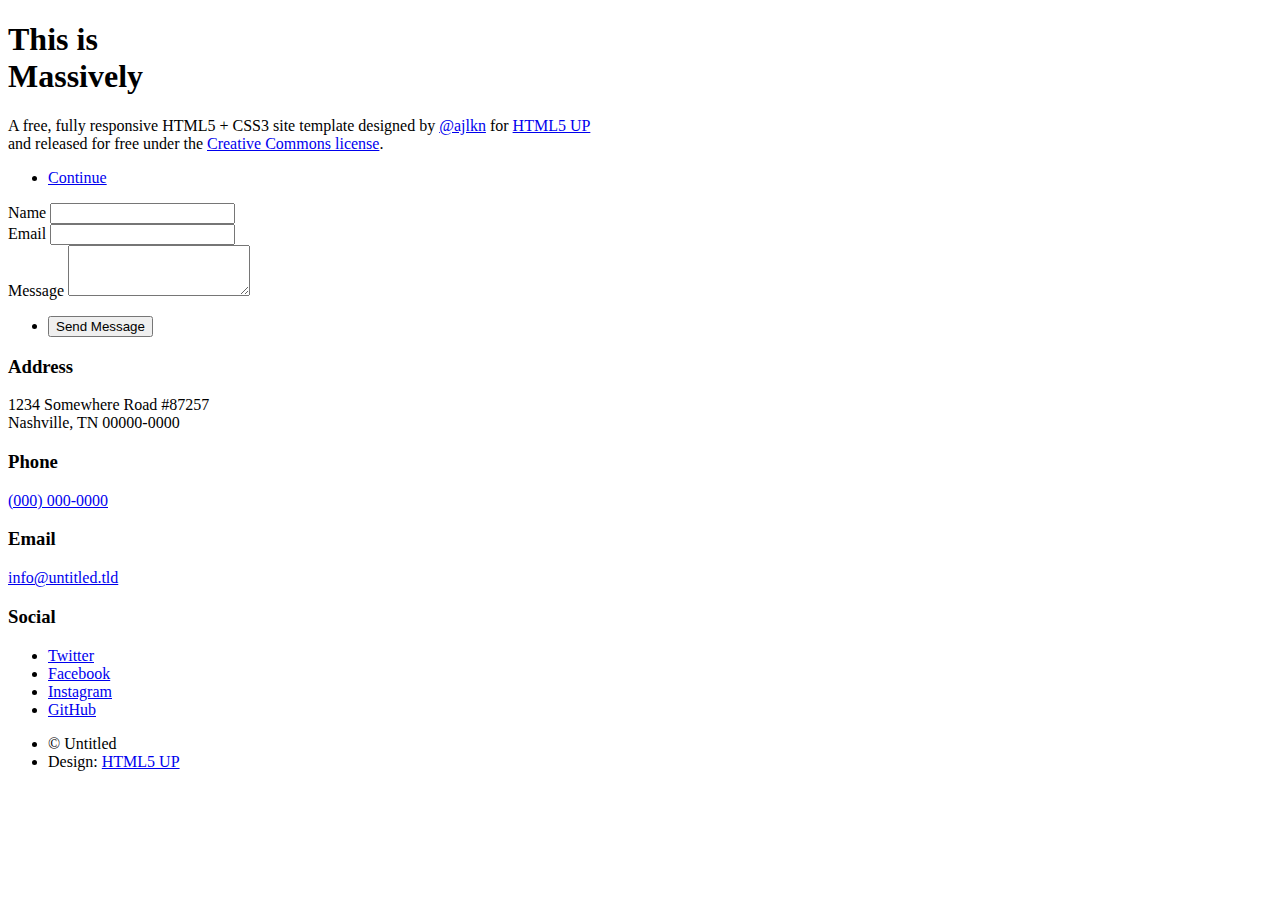
==== src/main/resources/templates/login.html @ f7752450 "기본 페이지 완료" ====
<!DOCTYPE html>
<html lang="ko" xmlns:th="http://www.thymeleaf.org">
<head>
    <title>로그인 페이지</title>
    <meta charset="utf-8" />
    <meta name="viewport" content="width=device-width, initial-scale=1, user-scalable=no" />
    <!--		<link rel="stylesheet" th:href="@{/assets/css/main.css}" />-->
    <link rel="stylesheet" href="resources/assets/css/main.css" />
    <noscript><link rel="stylesheet" href="resources/assets/css/noscript.css" /></noscript>
</head>
<body class="is-preload">

<!-- Wrapper -->
<div id="wrapper" class="fade-in">

    <!-- Intro -->
    <div id="intro">
        <h1>This is<br />
            Massively</h1>
        <p>A free, fully responsive HTML5 + CSS3 site template designed by <a href="https://twitter.com/ajlkn">@ajlkn</a> for <a href="https://html5up.net">HTML5 UP</a><br />
            and released for free under the <a href="https://html5up.net/license">Creative Commons license</a>.</p>
        <ul class="actions">
            <li><a href="#header" class="button icon solid solo fa-arrow-down scrolly">Continue</a></li>
        </ul>
    </div>


    <!-- Footer -->
    <footer id="footer">
        <section>
            <form method="post" action="#">
                <div class="fields">
                    <div class="field">
                        <label for="name">Name</label>
                        <input type="text" name="name" id="name" />
                    </div>
                    <div class="field">
                        <label for="email">Email</label>
                        <input type="text" name="email" id="email" />
                    </div>
                    <div class="field">
                        <label for="message">Message</label>
                        <textarea name="message" id="message" rows="3"></textarea>
                    </div>
                </div>
                <ul class="actions">
                    <li><input type="submit" value="Send Message" /></li>
                </ul>
            </form>
        </section>
        <section class="split contact">
            <section class="alt">
                <h3>Address</h3>
                <p>1234 Somewhere Road #87257<br />
                    Nashville, TN 00000-0000</p>
            </section>
            <section>
                <h3>Phone</h3>
                <p><a href="#">(000) 000-0000</a></p>
            </section>
            <section>
                <h3>Email</h3>
                <p><a href="#">info@untitled.tld</a></p>
            </section>
            <section>
                <h3>Social</h3>
                <ul class="icons alt">
                    <li><a href="#" class="icon brands alt fa-twitter"><span class="label">Twitter</span></a></li>
                    <li><a href="#" class="icon brands alt fa-facebook-f"><span class="label">Facebook</span></a></li>
                    <li><a href="#" class="icon brands alt fa-instagram"><span class="label">Instagram</span></a></li>
                    <li><a href="#" class="icon brands alt fa-github"><span class="label">GitHub</span></a></li>
                </ul>
            </section>
        </section>
    </footer>

    <!-- Copyright -->
    <div id="copyright">
        <ul><li>&copy; Untitled</li><li>Design: <a href="https://html5up.net">HTML5 UP</a></li></ul>
    </div>

</div>

<!-- Scripts -->
<script src="resources/assets/js/jquery.min.js"></script>
<script src="resources/assets/js/jquery.scrollex.min.js"></script>
<script src="resources/assets/js/jquery.scrolly.min.js"></script>
<script src="resources/assets/js/browser.min.js"></script>
<script src="resources/assets/js/breakpoints.min.js"></script>
<script src="resources/assets/js/util.js"></script>
<script src="resources/assets/js/main.js"></script>

</body>
</html>
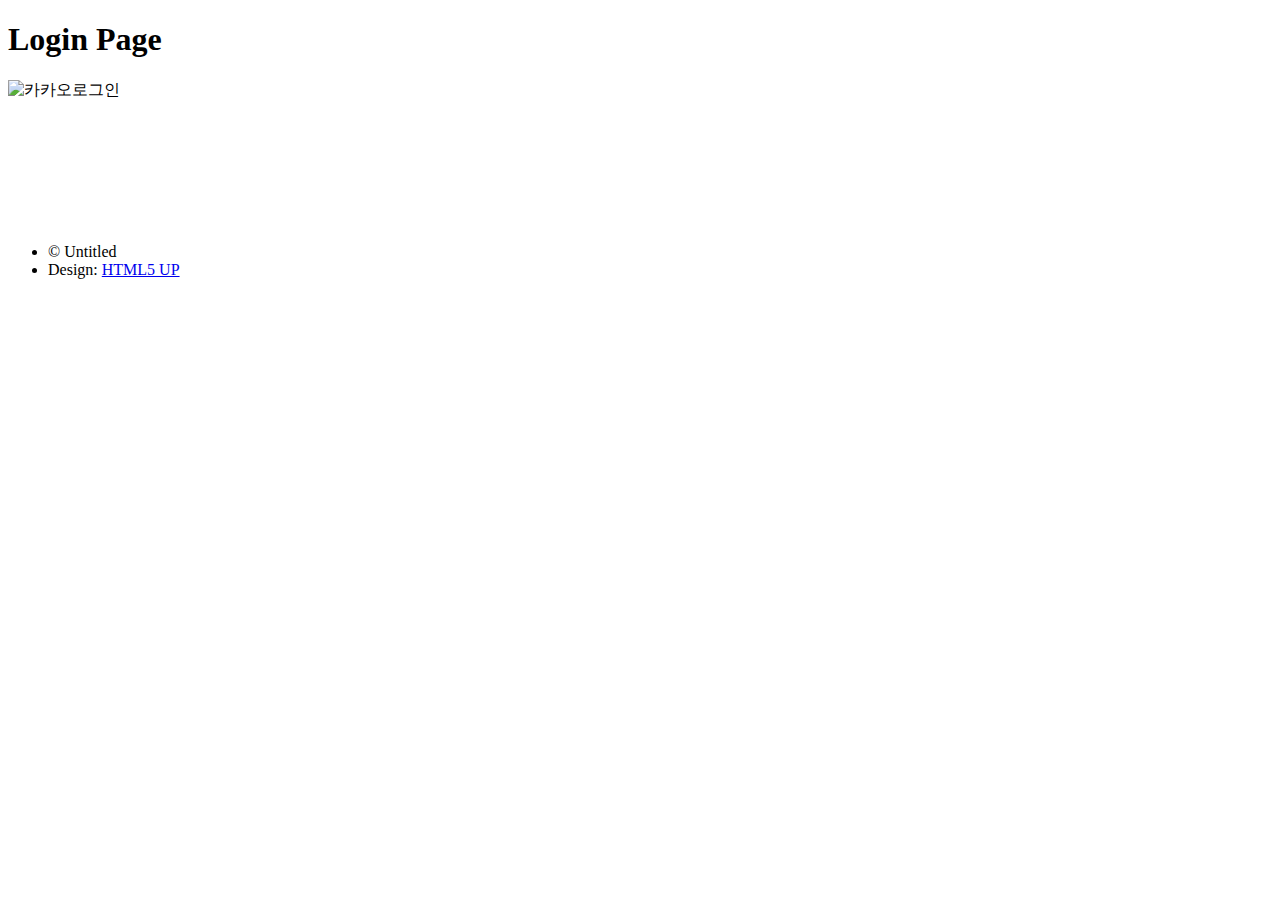
==== commit 4e9735c1: "카카오로그인 승인코드까지 완료" ====
--- a/src/main/resources/templates/login.html
+++ b/src/main/resources/templates/login.html
@@ -4,7 +4,6 @@
     <title>로그인 페이지</title>
     <meta charset="utf-8" />
     <meta name="viewport" content="width=device-width, initial-scale=1, user-scalable=no" />
-    <!--		<link rel="stylesheet" th:href="@{/assets/css/main.css}" />-->
     <link rel="stylesheet" href="resources/assets/css/main.css" />
     <noscript><link rel="stylesheet" href="resources/assets/css/noscript.css" /></noscript>
 </head>
@@ -15,64 +14,13 @@
 
     <!-- Intro -->
     <div id="intro">
-        <h1>This is<br />
-            Massively</h1>
-        <p>A free, fully responsive HTML5 + CSS3 site template designed by <a href="https://twitter.com/ajlkn">@ajlkn</a> for <a href="https://html5up.net">HTML5 UP</a><br />
-            and released for free under the <a href="https://html5up.net/license">Creative Commons license</a>.</p>
-        <ul class="actions">
-            <li><a href="#header" class="button icon solid solo fa-arrow-down scrolly">Continue</a></li>
-        </ul>
+        <h1>Login Page</h1>
+        <a th:href="@{https://kauth.kakao.com/oauth/authorize(client_id=${app_key},redirect_uri=${redirect_uri},response_type=${response_type})}">
+            <img src="resources/images/kakao_login_btn_large_narrow.png" alt="카카오로그인"/>
+        </a>
+        <br><br><br><br><br><br><br><br>
     </div>
 
-
-    <!-- Footer -->
-    <footer id="footer">
-        <section>
-            <form method="post" action="#">
-                <div class="fields">
-                    <div class="field">
-                        <label for="name">Name</label>
-                        <input type="text" name="name" id="name" />
-                    </div>
-                    <div class="field">
-                        <label for="email">Email</label>
-                        <input type="text" name="email" id="email" />
-                    </div>
-                    <div class="field">
-                        <label for="message">Message</label>
-                        <textarea name="message" id="message" rows="3"></textarea>
-                    </div>
-                </div>
-                <ul class="actions">
-                    <li><input type="submit" value="Send Message" /></li>
-                </ul>
-            </form>
-        </section>
-        <section class="split contact">
-            <section class="alt">
-                <h3>Address</h3>
-                <p>1234 Somewhere Road #87257<br />
-                    Nashville, TN 00000-0000</p>
-            </section>
-            <section>
-                <h3>Phone</h3>
-                <p><a href="#">(000) 000-0000</a></p>
-            </section>
-            <section>
-                <h3>Email</h3>
-                <p><a href="#">info@untitled.tld</a></p>
-            </section>
-            <section>
-                <h3>Social</h3>
-                <ul class="icons alt">
-                    <li><a href="#" class="icon brands alt fa-twitter"><span class="label">Twitter</span></a></li>
-                    <li><a href="#" class="icon brands alt fa-facebook-f"><span class="label">Facebook</span></a></li>
-                    <li><a href="#" class="icon brands alt fa-instagram"><span class="label">Instagram</span></a></li>
-                    <li><a href="#" class="icon brands alt fa-github"><span class="label">GitHub</span></a></li>
-                </ul>
-            </section>
-        </section>
-    </footer>
 
     <!-- Copyright -->
     <div id="copyright">
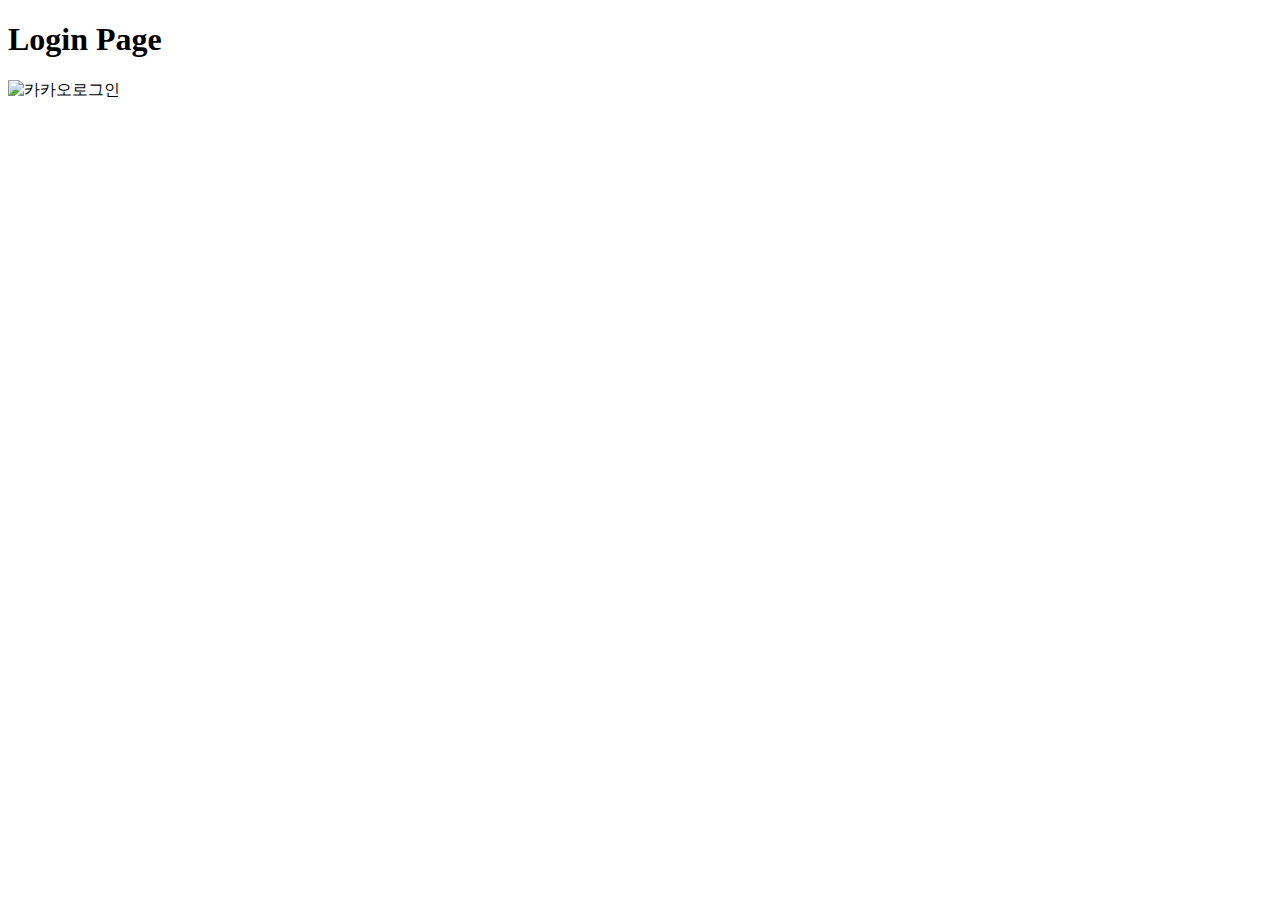
==== commit 33bf6742: "기본 fragment 완료" ====
--- a/src/main/resources/templates/login.html
+++ b/src/main/resources/templates/login.html
@@ -2,10 +2,7 @@
 <html lang="ko" xmlns:th="http://www.thymeleaf.org">
 <head>
     <title>로그인 페이지</title>
-    <meta charset="utf-8" />
-    <meta name="viewport" content="width=device-width, initial-scale=1, user-scalable=no" />
-    <link rel="stylesheet" href="resources/assets/css/main.css" />
-    <noscript><link rel="stylesheet" href="resources/assets/css/noscript.css" /></noscript>
+    <th:block th:replace="fragments/commonHead"></th:block>
 </head>
 <body class="is-preload">
 
@@ -21,22 +18,11 @@
         <br><br><br><br><br><br><br><br>
     </div>
 
-
-    <!-- Copyright -->
-    <div id="copyright">
-        <ul><li>&copy; Untitled</li><li>Design: <a href="https://html5up.net">HTML5 UP</a></li></ul>
-    </div>
+    <th:block th:replace="fragments/copyright"></th:block>
 
 </div>
 
-<!-- Scripts -->
-<script src="resources/assets/js/jquery.min.js"></script>
-<script src="resources/assets/js/jquery.scrollex.min.js"></script>
-<script src="resources/assets/js/jquery.scrolly.min.js"></script>
-<script src="resources/assets/js/browser.min.js"></script>
-<script src="resources/assets/js/breakpoints.min.js"></script>
-<script src="resources/assets/js/util.js"></script>
-<script src="resources/assets/js/main.js"></script>
+<th:block th:replace="fragments/scripts"></th:block>
 
 </body>
 </html>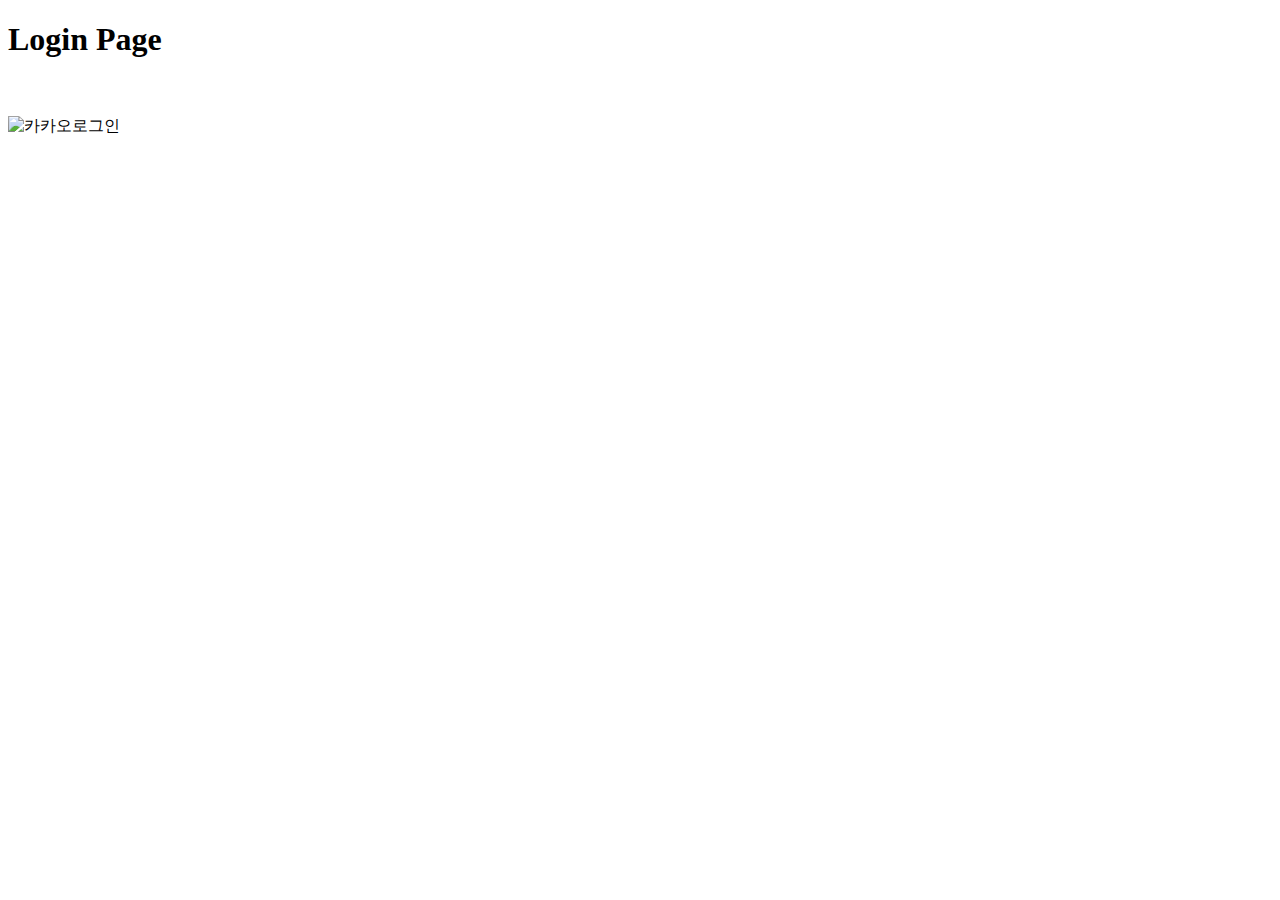
==== commit 01e47ca2: "음악리스트 추가 완료" ====
--- a/src/main/resources/templates/login.html
+++ b/src/main/resources/templates/login.html
@@ -12,6 +12,7 @@
     <!-- Intro -->
     <div id="intro">
         <h1>Login Page</h1>
+        <br><br>
         <a th:href="@{https://kauth.kakao.com/oauth/authorize(client_id=${app_key},redirect_uri=${redirect_uri},response_type=${response_type})}">
             <img src="resources/images/kakao_login_btn_large_narrow.png" alt="카카오로그인"/>
         </a>
